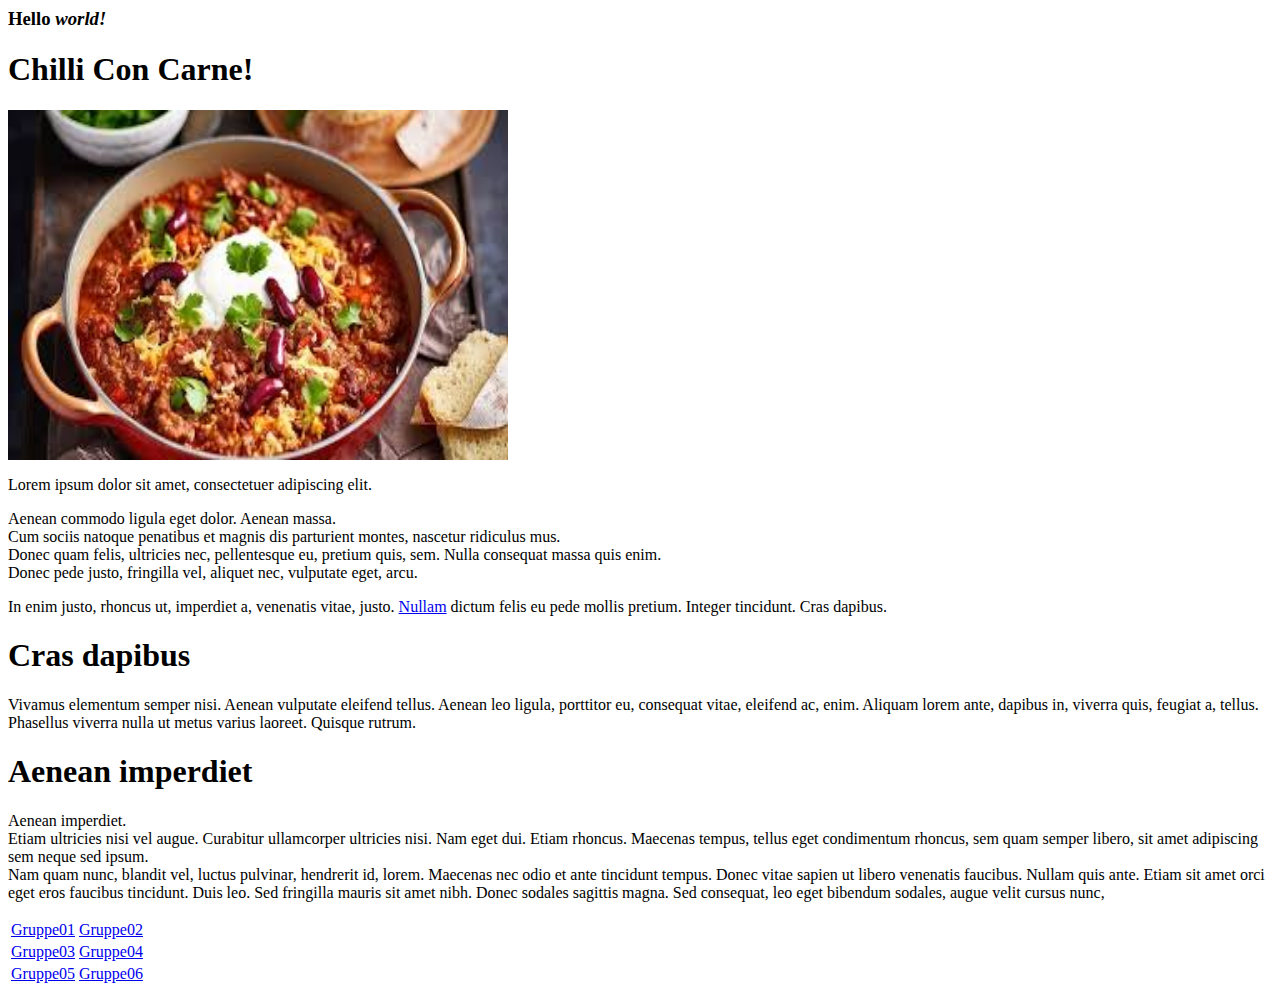
==== index.html @ 506bd7bb "Update and rename hello.html to index.html" ====
<html>
	<head>
		<title>My second webpage</title>
	</head>
	<body>
	<h3><p><b>Hello</b> <i>world!</i></p></h3>
	<h1>Chilli Con Carne!</h1>
	<img src="chilliconcarne.jpg" alt="Mein Leibgericht" style="width:500px;height:350px;">
	<p>Lorem ipsum dolor sit amet, consectetuer adipiscing elit. </p>Aenean commodo ligula eget dolor. Aenean massa. </br>Cum sociis natoque penatibus et magnis dis parturient montes, nascetur ridiculus mus. </br>Donec quam felis, ultricies nec, pellentesque eu, pretium quis, sem. Nulla consequat massa quis enim. </br>Donec pede justo, fringilla vel, aliquet nec, vulputate eget, arcu.
<p>In enim justo, rhoncus ut, imperdiet a, venenatis vitae, justo. 
	<a  href="https://gruppe12.pages.dev/teamwork">Nullam</a> dictum felis eu pede mollis pretium. Integer tincidunt. Cras dapibus.
	<h1>Cras dapibus</h1>
</p>Vivamus elementum semper nisi. Aenean vulputate eleifend tellus. Aenean leo ligula, porttitor eu, consequat vitae, eleifend ac, enim. Aliquam lorem ante, dapibus in, viverra quis, feugiat a, tellus.
</br>Phasellus viverra nulla ut metus varius laoreet. Quisque rutrum.
	<h1>Aenean imperdiet</h1>
<p>Aenean imperdiet.</br> Etiam ultricies nisi vel augue. Curabitur ullamcorper ultricies nisi. Nam eget dui. Etiam rhoncus. Maecenas tempus, tellus eget condimentum rhoncus, sem quam semper libero, sit amet adipiscing sem neque sed ipsum. </br>Nam quam nunc, blandit vel, luctus pulvinar, hendrerit id, lorem. Maecenas nec odio et ante tincidunt tempus. Donec vitae sapien ut libero venenatis faucibus. Nullam quis ante. Etiam sit amet orci eget eros faucibus tincidunt. Duis leo. Sed fringilla mauris sit amet nibh. Donec sodales sagittis magna. Sed consequat, leo eget bibendum sodales, augue velit cursus nunc,</p>
	<table>
		<tr>
			<td><a  href="https://gruppe01.pages.dev">Gruppe01</a></td>
			<td><a  href="https://gruppe02.pages.dev">Gruppe02</a></td>
		</tr>
		<tr>
			<td><a  href="https://gruppe03.pages.dev">Gruppe03</a></td>
			<td><a  href="https://gruppe04.pages.dev">Gruppe04</a></td>
		</tr>
<tr>
			<td><a  href="https://gruppe05.pages.dev">Gruppe05</a></td>
			<td><a  href="https://gruppe06.pages.dev">Gruppe06</a></td>
		</tr>
	</table>
	</body>
</html>
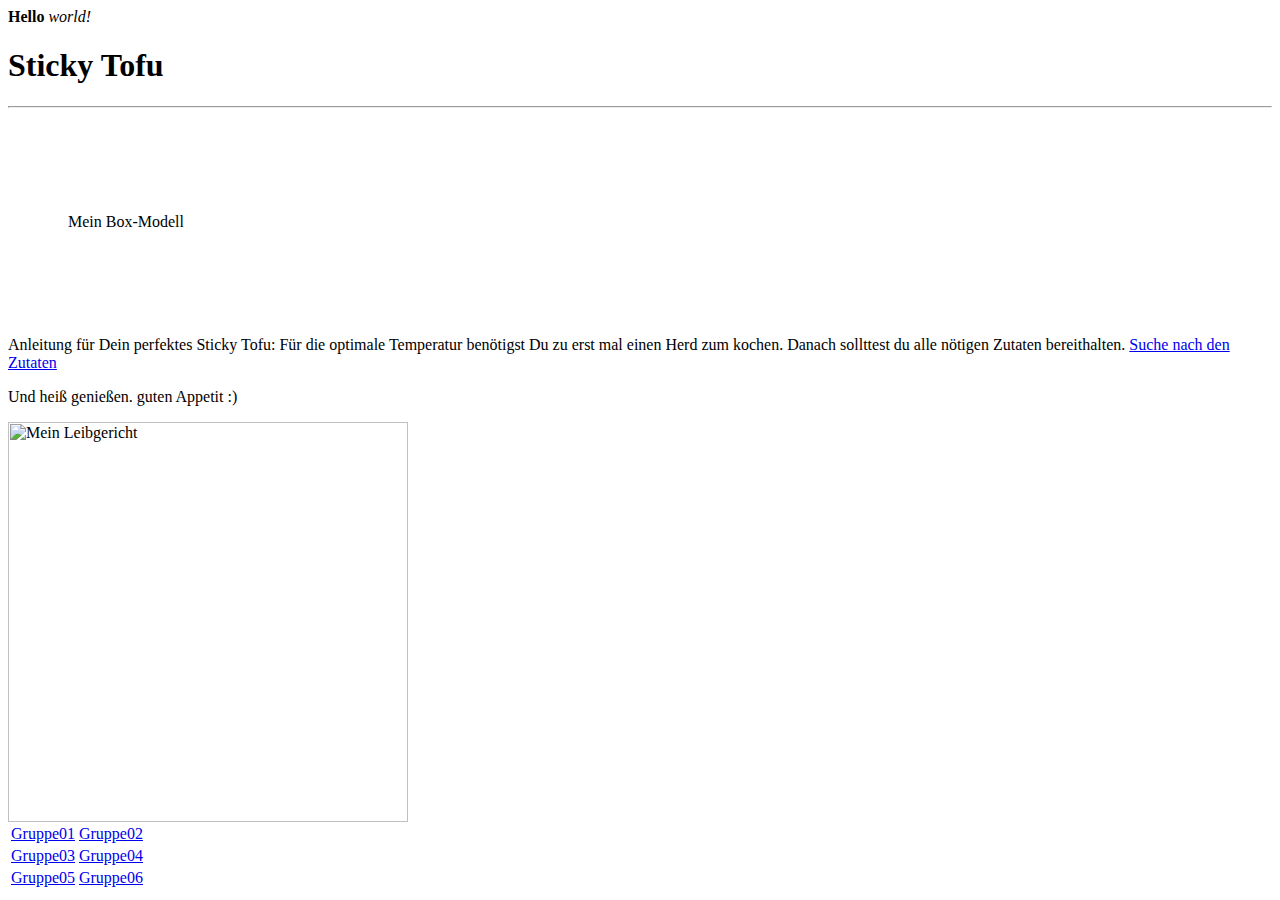
==== commit aaaad0ff: "Update index.html" ====
--- a/index.html
+++ b/index.html
@@ -1,31 +1,34 @@
 <html>
 	<head>
-		<title>My second webpage</title>
-	</head>
-	<body>
-	<h3><p><b>Hello</b> <i>world!</i></p></h3>
-	<h1>Chilli Con Carne!</h1>
-	<img src="chilliconcarne.jpg" alt="Mein Leibgericht" style="width:500px;height:350px;">
-	<p>Lorem ipsum dolor sit amet, consectetuer adipiscing elit. </p>Aenean commodo ligula eget dolor. Aenean massa. </br>Cum sociis natoque penatibus et magnis dis parturient montes, nascetur ridiculus mus. </br>Donec quam felis, ultricies nec, pellentesque eu, pretium quis, sem. Nulla consequat massa quis enim. </br>Donec pede justo, fringilla vel, aliquet nec, vulputate eget, arcu.
-<p>In enim justo, rhoncus ut, imperdiet a, venenatis vitae, justo. 
-	<a  href="https://gruppe12.pages.dev/teamwork">Nullam</a> dictum felis eu pede mollis pretium. Integer tincidunt. Cras dapibus.
-	<h1>Cras dapibus</h1>
-</p>Vivamus elementum semper nisi. Aenean vulputate eleifend tellus. Aenean leo ligula, porttitor eu, consequat vitae, eleifend ac, enim. Aliquam lorem ante, dapibus in, viverra quis, feugiat a, tellus.
-</br>Phasellus viverra nulla ut metus varius laoreet. Quisque rutrum.
-	<h1>Aenean imperdiet</h1>
-<p>Aenean imperdiet.</br> Etiam ultricies nisi vel augue. Curabitur ullamcorper ultricies nisi. Nam eget dui. Etiam rhoncus. Maecenas tempus, tellus eget condimentum rhoncus, sem quam semper libero, sit amet adipiscing sem neque sed ipsum. </br>Nam quam nunc, blandit vel, luctus pulvinar, hendrerit id, lorem. Maecenas nec odio et ante tincidunt tempus. Donec vitae sapien ut libero venenatis faucibus. Nullam quis ante. Etiam sit amet orci eget eros faucibus tincidunt. Duis leo. Sed fringilla mauris sit amet nibh. Donec sodales sagittis magna. Sed consequat, leo eget bibendum sodales, augue velit cursus nunc,</p>
+		<title>Sneaky Sticky Tofu Recipe</title>
+		<link rel="stylesheet" href="style.css">
+</<head>
+<body>
+		<p><b>Hello</b> <i>world!</i></p>
+		<h1>Sticky Tofu</h1>
+	<hr>
+
+
+<p style="margin: 50px 50px 50px 5px; border: 5px solid white; padding: 50px 50px 50px 50px;">Mein Box-Modell</p>
+<p></p>
+
+
+		<p>Anleitung für Dein perfektes Sticky Tofu: Für die optimale Temperatur benötigst Du zu erst mal einen Herd zum kochen. Danach sollttest du alle nötigen Zutaten bereithalten. 
+		<a href="https://www.google.de">Suche nach den Zutaten</a>
+	<p>Und heiß genießen. guten Appetit :)</p> 
+	<img src="StickyTofu.png" alt="Mein Leibgericht" style="width:400px;height:400px;">
 	<table>
 		<tr>
-			<td><a  href="https://gruppe01.pages.dev">Gruppe01</a></td>
-			<td><a  href="https://gruppe02.pages.dev">Gruppe02</a></td>
+			<td><a href="https://gruppe01.pages.dev">Gruppe01</a></td>
+			<td><a href="https://gruppe02.pages.dev">Gruppe02</a></td>
 		</tr>
-		<tr>
-			<td><a  href="https://gruppe03.pages.dev">Gruppe03</a></td>
-			<td><a  href="https://gruppe04.pages.dev">Gruppe04</a></td>
+			<tr>
+			<td><a href="https://gruppe03.pages.dev">Gruppe03</a></td>
+			<td><a href="https://gruppe04.pages.dev">Gruppe04</a></td>
 		</tr>
-<tr>
-			<td><a  href="https://gruppe05.pages.dev">Gruppe05</a></td>
-			<td><a  href="https://gruppe06.pages.dev">Gruppe06</a></td>
+			<tr>
+			<td><a href="https://gruppe05.pages.dev">Gruppe05</a></td>
+			<td><a href="https://gruppe06.pages.dev">Gruppe06</a></td>
 		</tr>
 	</table>
 	</body>
